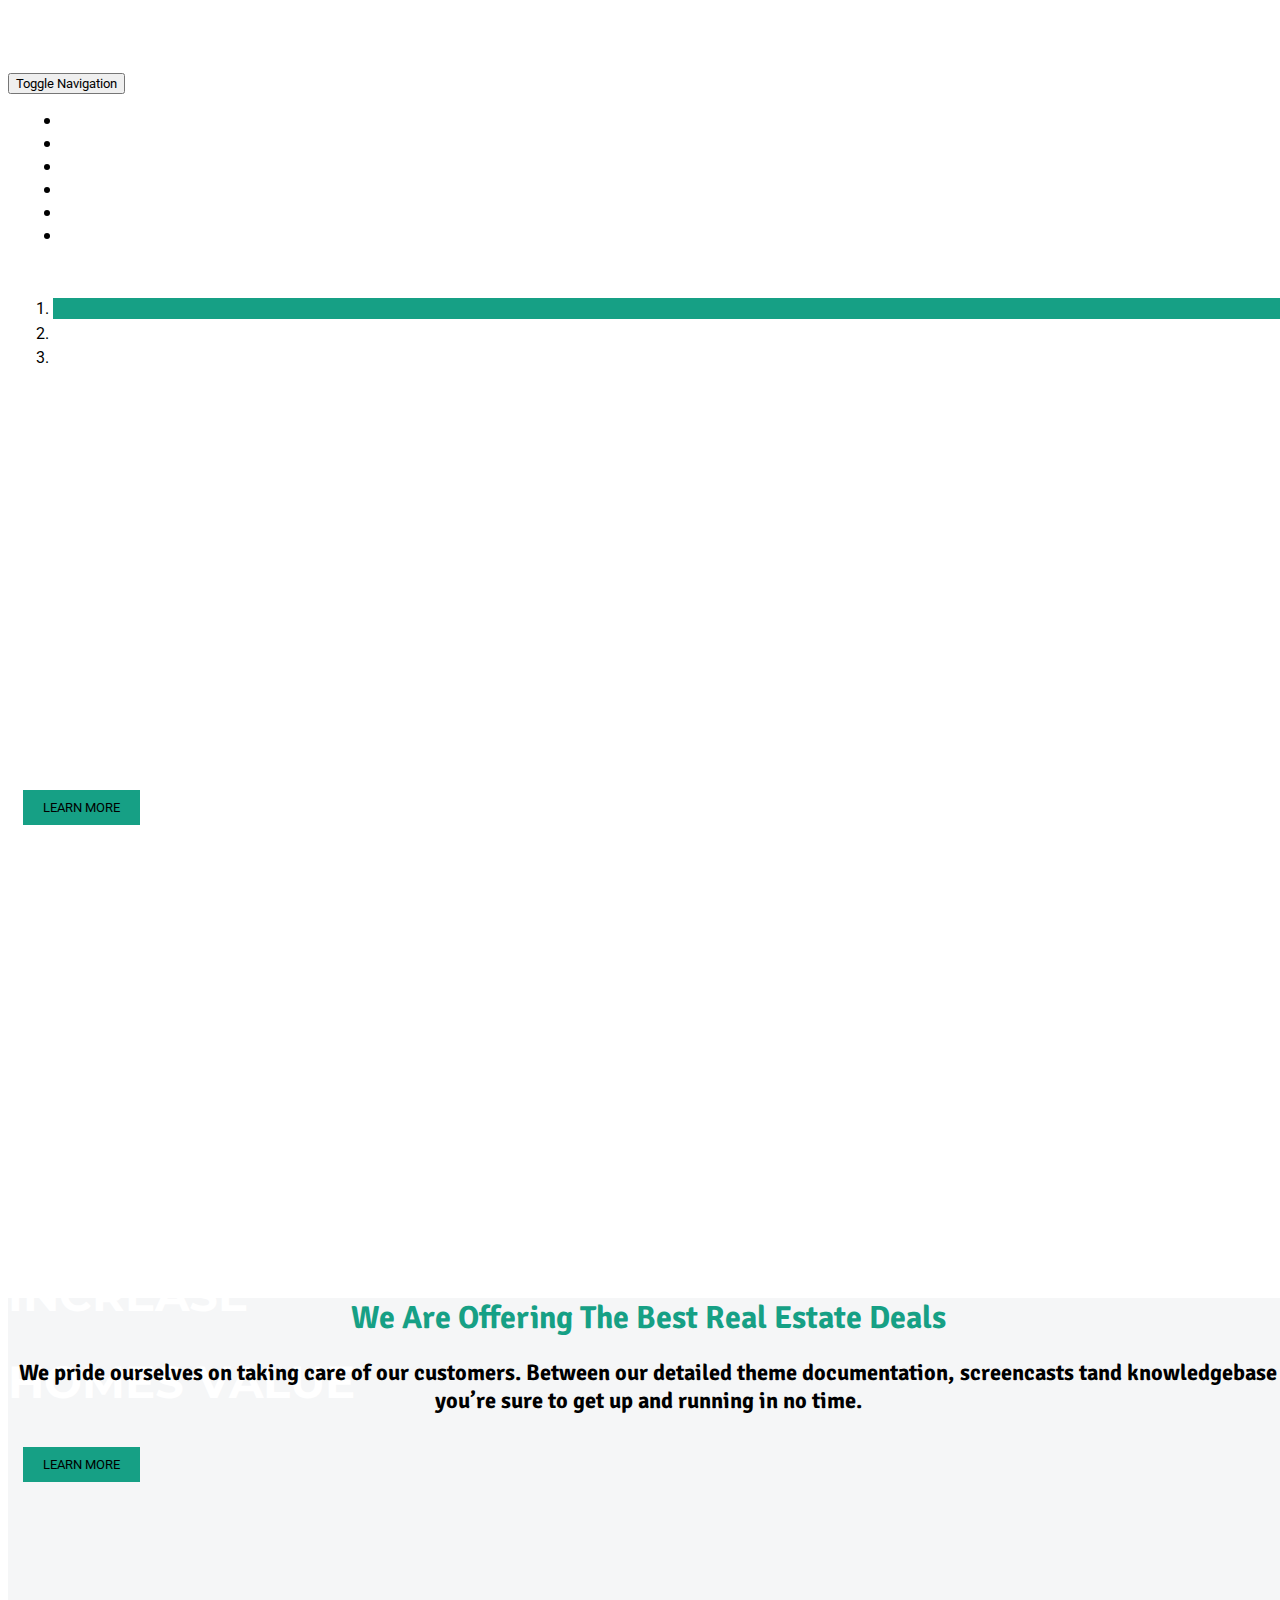
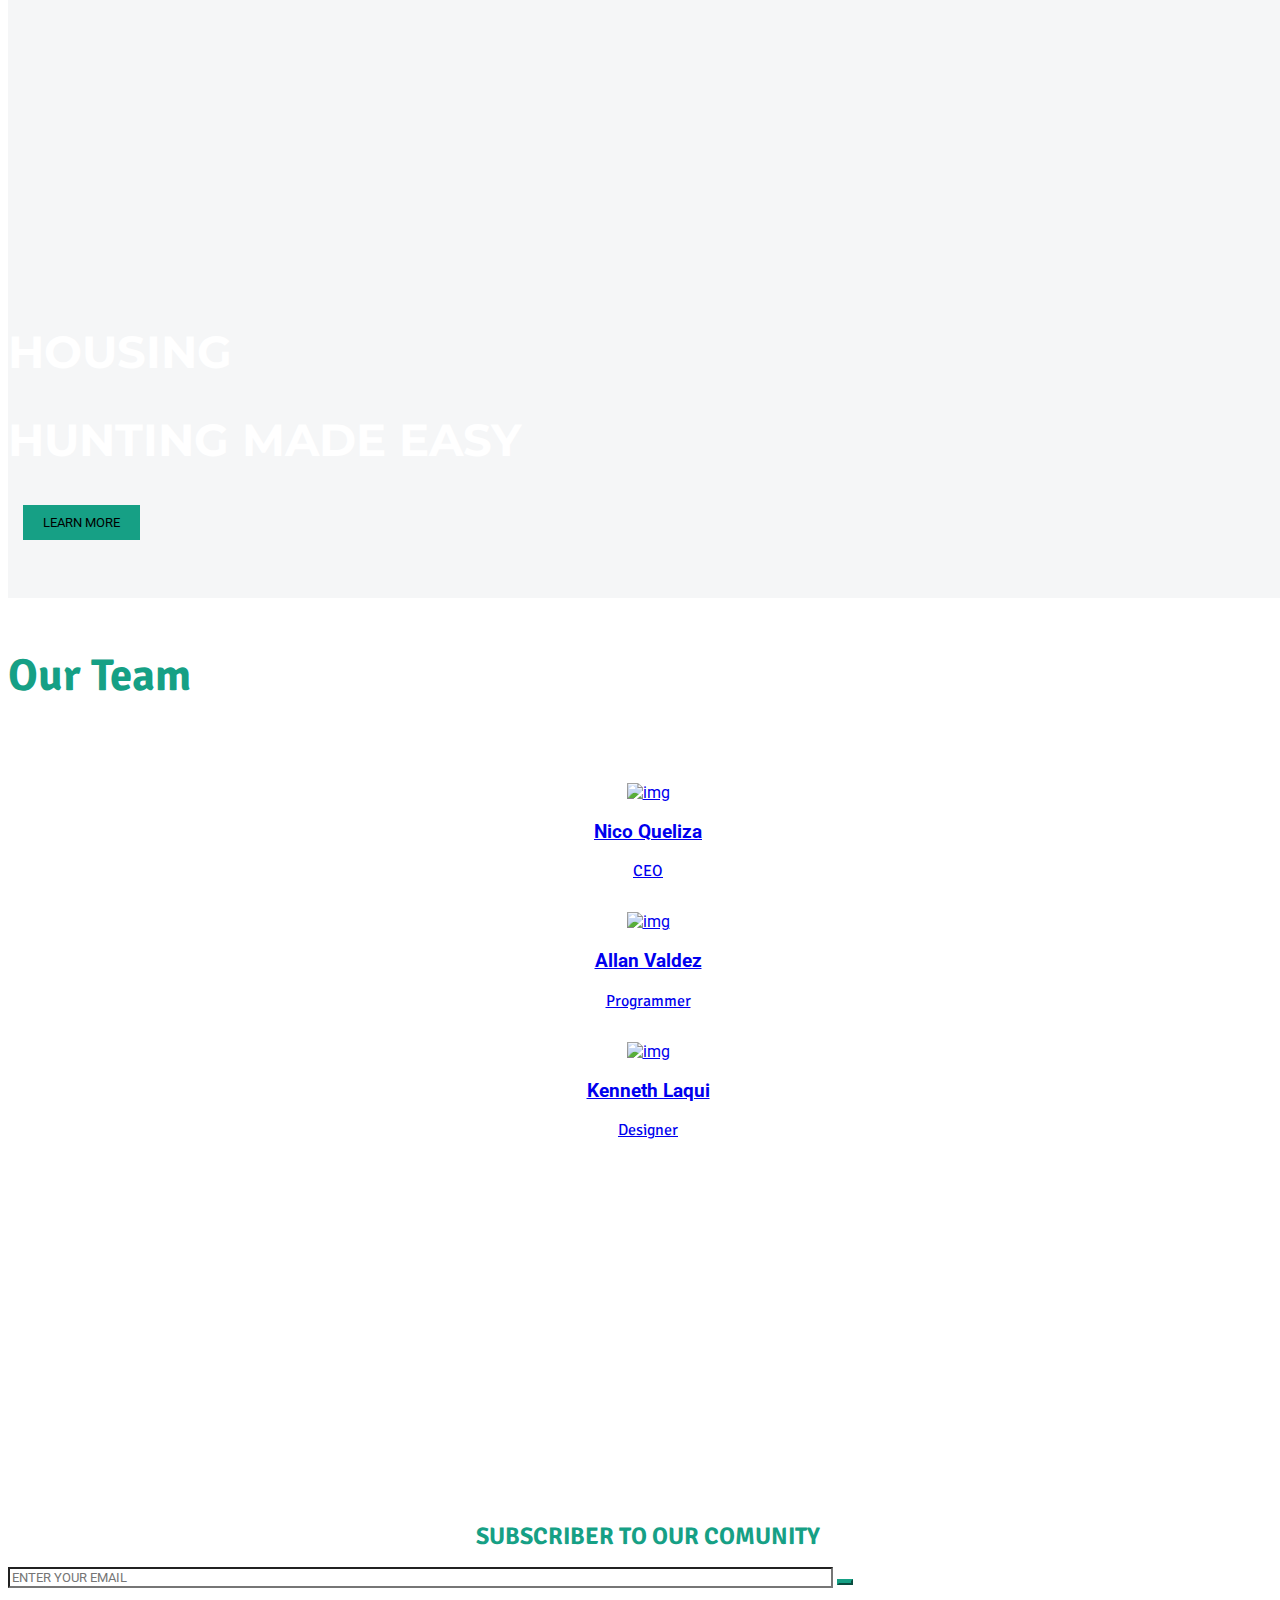
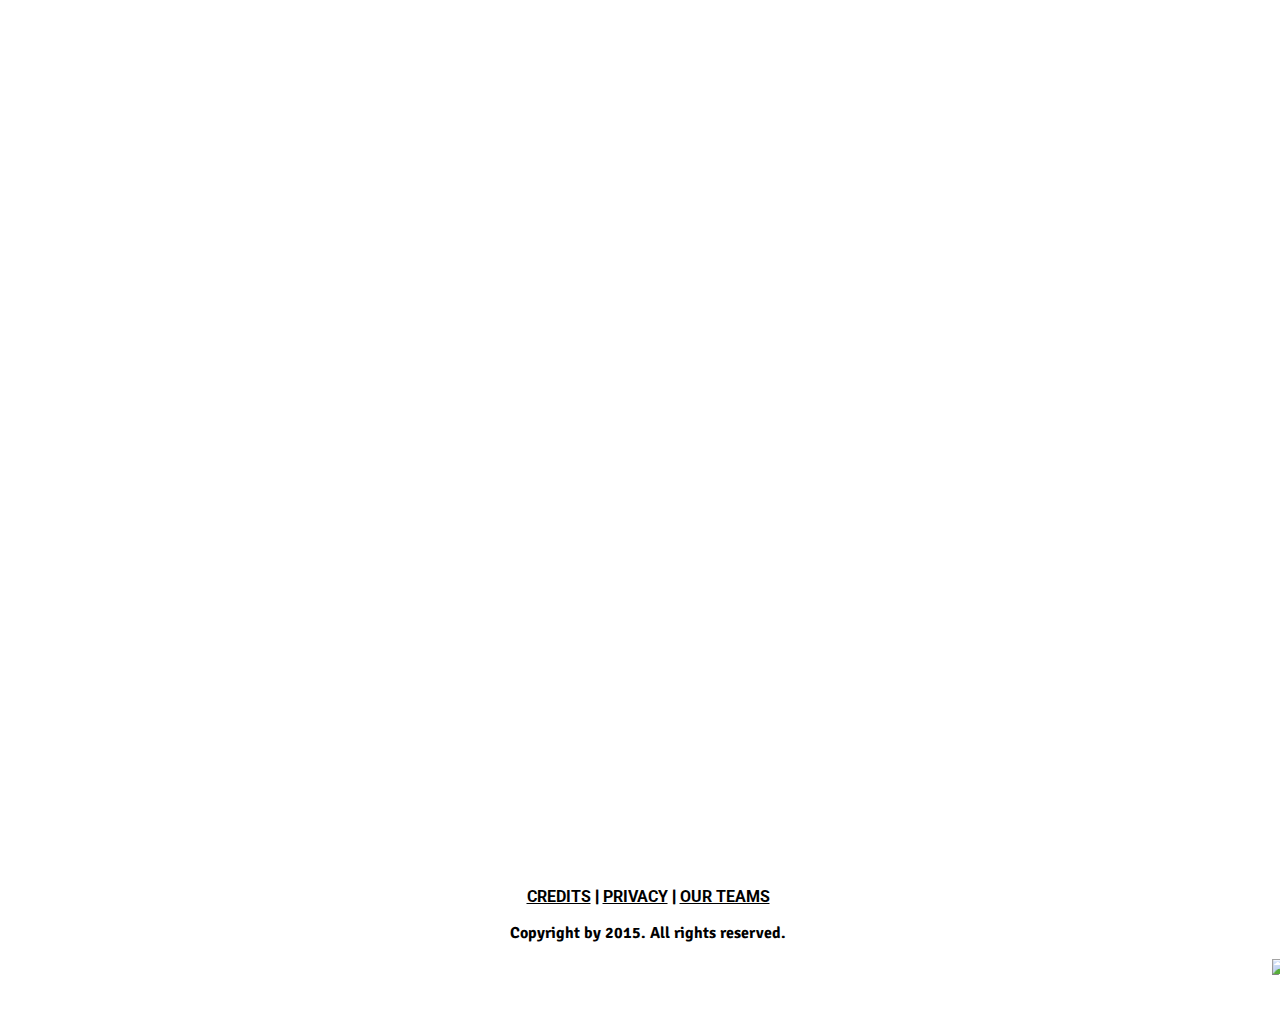
==== index.html @ dd3281c4 "December 14, 2015 Update" ====
<!DOCTYPE html>
<html lang="en">
  <head>
    <meta charset="utf-8">
    <meta http-equiv="X-UA-Compatible" content="IE=edge">
    <meta name="viewport" content="width=device-width, initial-scale=1">
    <!-- The above 3 meta tags *must* come first in the head; any other head content must come *after* these tags -->
    <title>AUTODEV REAL ESTATE</title>

    <!-- Bootstrap -->
    <link href="css/bootstrap.min.css" rel="stylesheet">
	  <link href="css/style.css" rel="stylesheet">
    <link href="css/loginstyle.css" rel="stylesheet">
    <link href="css/animate.min.css" rel="stylesheet">
    <link rel="stylesheet" href="css/animate.css">
    <link href="css/ihover.css" rel="stylesheet">
    
    <!--fonts-->
    <link href='https://fonts.googleapis.com/css?family=Signika+Negative' rel='stylesheet' type='text/css'>
    <link href="font-awesome/css/font-awesome.min.css" rel="stylesheet" type="text/css">
    <link href="https://fonts.googleapis.com/css?family=Montserrat:400,700" rel="stylesheet" type="text/css">
    <link href='https://fonts.googleapis.com/css?family=Kaushan+Script' rel='stylesheet' type='text/css'>
    <link href='https://fonts.googleapis.com/css?family=Droid+Serif:400,700,400italic,700italic' rel='stylesheet' type='text/css'>
    <link href='https://fonts.googleapis.com/css?family=Roboto+Slab:400,100,300,700' rel='stylesheet' type='text/css'>
    <link href="font-awesome/css/font-awesome.min.css" rel="stylesheet">
 
    <!-- logo -->
    <link rel="shortcut icon" href="img/logo.png">
  
      <!-- HTML5 shim and Respond.js for IE8 support of HTML5 elements and media queries -->
    <!-- WARNING: Respond.js doesn't work if you view the page via file:// -->
    <!--[if lt IE 9]>
      <script src="https://oss.maxcdn.com/html5shiv/3.7.2/html5shiv.min.js"></script>
      <script src="https://oss.maxcdn.com/respond/1.4.2/respond.min.js"></script>
    <![endif]-->
  </head>
  
  
 <!-- data-spy="scroll"  -->
  <body id="page-top" data-target=".navbar-fixed-top">
   <nav class="navbar navbar-default navbar-fixed-top" role="navigation">
	   <div class="container">
		   
		   <div class="navbar-header page-scroll">
			   <button type="button" class="navbar-toggle" data-toggle="collapse" data-target=".navbar-collapse">
				   <span class="sr-only">Toggle Navigation</span>
           <span class="icon-bar"></span>
           <span class="icon-bar"></span>
           <span class="icon-bar"></span>  
			   </button>
         
         <a class="navbar-brand" href="#">
           <div class="logo">
   <!--         <img class="wow bounceInLeft"src="img/logo.png">-->
           </div>
         </a>
		   </div>
       
       <div class="navbar-collapse collapse">
         <ul class="nav navbar-nav navbar-right">
           
           <li><a href="#home">HOME</a></li>
          
           <li><a href="#agent">AGENTS</a></li>
           <li><a href="#gallery">GALLERY</a></li>
           <li><a href="#services">SERVICES</a></li>
            <li><a href="#about">ABOUT</a></li>
            <li><a href="#login" data-toggle="modal" data-target="#login-modal">LOGIN</a></li>
          </ul>
       </div>
      
	   </div>
   </nav>
 
 <!--MODAL LOGIN -->
  
<div class="modal fade" id="login-modal" tabindex="-1" role="dialog" aria-labelledby="myModalLabel" aria-hidden="true" style="display: none;">
    	<div class="modal-dialog">
			<div class="modal-content">
				<div class="modal-header" align="center">
					<img class="img-circle" id="img_logo" src="img/logo.png">
					<button type="button" class="close" data-dismiss="modal" aria-label="Close">
						<span class="glyphicon glyphicon-remove" aria-hidden="true"></span>
					</button>
				</div> 
<!--DIV Form -->
                <div id="div-forms">
 
<!--Login Form -->
                <form id="login-form">
                <div class="modal-body">
                <div id="div-login-msg">
                    <div id="icon-login-msg" class="glyphicon glyphicon-chevron-right"></div>
                    <span id="text-login-msg">Type your username and password</span>
                    </div>
				    		<input id="login_username" class="form-control" type="text" placeholder="Username" required>
				    		<input id="login_password" class="form-control" type="password" placeholder="Password" required>
                      <div class="checkbox">
                          <label>
                             <input type="checkbox"> Remember me
                          </label>
                      </div>
        		    </div>
                
				        <div class="modal-footer">
                      <div>
                          <button type="submit" class="btn btn-primary btn-lg btn-block">Login</button>
                      </div>
				    	  <div>
                      <button id="login_lost_btn" type="button" class="btn btn-link">Lost Password?</button>
                      <button id="login_register_btn" type="button" class="btn btn-link">Register</button>
                </div>
				        </div>
                </form>
<!-- End of Login Form -->
                    
<!-- Begin of Lost Password Form -->
                <form id="lost-form" style="display:none;">
    	    		   <div class="modal-body">
		    				  <div id="div-lost-msg">
                      <div id="icon-lost-msg" class="glyphicon glyphicon-chevron-right"></div>
                      <span id="text-lost-msg">Type your e-mail.</span>
                  </div>
		    				  <input id="lost_email" class="form-control" type="text" placeholder="E-Mail" required>
            		</div>
		    		    <div class="modal-footer">
                  <div>
                      <button type="submit" class="btn btn-primary btn-lg btn-block">Send</button>
                  </div>
                  <div>
                      <button id="lost_login_btn" type="button" class="btn btn-link">Log In</button>
                      <button id="lost_register_btn" type="button" class="btn btn-link">Register</button>
                  </div>
		    		    </div>
                    </form>
<!-- End of Lost Password Form -->
                    
<!-- Begin of Register Form -->
                <form id="register-form" style="display:none;">
            		    <div class="modal-body">
                      
		    				<div id="div-register-msg">
                    <div id="icon-register-msg" class="glyphicon glyphicon-chevron-right"></div>
                    <span id="text-register-msg">Register an account.</span>
                </div>
                
		    				<input id="register_username" class="form-control" type="text" placeholder="Username" required>
                            <input id="register_email" class="form-control" type="text" placeholder="E-Mail" required>
                            <input id="register_password" class="form-control" type="password" placeholder="Password" required>
            			</div>
                  
		    		    <div class="modal-footer">
                    <div>
                        <button type="submit" class="btn btn-primary btn-lg btn-block">Register</button>
                    </div>
                    <div>
                        <button id="register_login_btn" type="button" class="btn btn-link">Log In</button>
                        <button id="register_lost_btn" type="button" class="btn btn-link">Lost Password?</button>
                    </div>
		    		    </div>
                </form>
                    <!-- End of Register Form -->
                    
                </div>
                <!-- End of DIV Form -->
                
			</div>
		</div>
</div>

<!-- end of login modal-->
   <!-- slider -->
  <section id="slider" class="text-center">
      <div class="container" id="home">
        <div id="myCarousel" class="carousel slide" data-ride="carousel">
          <ol class="carousel-indicators">
              <li data-target="#myCarousel" data-slide-to="0" class="active"></li>
              <li data-target="#myCarousel" data-slide-to="1"></li>
              <li data-target="#myCarousel" data-slide-to="2"></li>
           </ol>
          
          <div class="carousel-inner">
            <div class="item active">
              <h1>HOW TO</h1>
              <h2>SELL QUICK AND EASY</h2>
              <button type="button" class="btn btn-success">LEARN MORE</button>
            </div>
            
            <div class="item">
              <h1>INCREASE</h1>
              <h2>HOMES VALUE</h2>
              <button type="button" class="btn btn-success">LEARN MORE</button>
            </div>
            
            <div class="item">
              <h1>HOUSING</h1>
              <h2>HUNTING MADE EASY</h2>
              <button type="button" class="btn btn-success">LEARN MORE</button>
            </div>
          </div>
        </div>
        
        
      </div>
  </section>

<!--end slider-->

<!-- search -->
  
  <!-- end of search -->
<!-- photo -->

 <section id="photo">
   <div class="container" id="gallery">
    <div class="row">
      
      <div class="col-sm-12 text-center wow fadeIn">
       
    <h1><i class="fa fa-trophy"></i> We Are Offering The Best Real Estate Deals</h1>
        <p>We pride ourselves on taking care of our customers. Between our detailed theme documentation, screencasts tand knowledgebase you’re sure to get up and running in no time.</p>
       
      </div>
      
    </div>
     
   </div> 
 
 </section>

<!-- end photo -->

<!-- agent -->
<section id="agent"> 
   <div class="col-sm-12 text-center">
       
    <h1>Our Team</h1>
    <h2></h2>
     
       
      </div>
  <div class="container" id="agent">
    
    <div class="row" align="center">
      
    <div class="col-md-4 image wow fadeInUp">
 
    <!-- colored -->
    <div class="ih-item circle colored effect1"><a href="#">
        <div class="spinner"></div>
        <div class="img"><img src="img/nico.jpg" alt="img"></div>
        <div class="info">
          <div class="info-back">
            <h3>Nico Queliza</h3>
            <p>CEO</p>
          </div>
        </div></a></div>
    <!-- end colored -->
 
  </div>

 <div class="col-md-4 image wow fadeInUp" data-wow-delay="0.2s">
 
    <!-- colored -->
    <div class="ih-item circle colored effect1"><a href="#">
        <div class="spinner"></div>
        <div class="img"><img src="img/allan.jpg" alt="img"></div>
        <div class="info">
          <div class="info-back">
            <h3>Allan Valdez</h3>
            <p>Programmer</p>
          </div>
        </div></a></div>
    <!-- end colored -->
 
  </div>

  
  <div class="col-md-4 image wow fadeInUp" data-wow-delay="0.3s">
 
    <!-- colored -->
    <div class="ih-item circle colored effect1"><a href="#">
        <div class="spinner"></div>
        <div class="img"><img src="img/kim2.jpg" alt="img"></div>
        <div class="info">
          <div class="info-back">
            <h3>Kenneth Laqui</h3>
            <p>Designer</p>
          </div>
        </div></a></div>
    <!-- end colored -->
 
  </div>

    
    
  </div>
  </div>
  
</section>
 <!-- end of design -->
<!-- email -->

<section id="signup">
<div class="container" id="services">
  <div class="row">
    <h1 class ="sub wow slideInDown">SUBSCRIBER TO OUR COMUNITY</h1>
    
    <div class="col-md-4 col-md-offset-4">
      <div class="input-group">
        <input type="email" class="form-control wow slideInUp"size="100" placeholder="ENTER YOUR EMAIL">
        <span class="input-group-btn">
          <button class="btn btn-default wow slideInUp" type="button"><i class="fa fa-check wow slideInUp"></i></button>
        </span>
      </div>
    </div>
  </div>
  </div>

  </section>
  

<!-- email -->


<!-- footer -->

<section id="footer">
  <div class="container" id="about">
    <div class="row">
      <div class="col-md-4">
        <p><a href="#">CREDITS</a> | <a href="#">PRIVACY</a> | <a href="#">OUR TEAMS</a></p>
        <p>Copyright by 2015. All rights reserved.</p>
      </div>
      <div class="col-md-4 col-md-offset-4" align="right">
        
        <img class="img-responsive wow bounceInRight" src="img/logo.png"/>
      </div>
    </div>
  </div>
  
</section>


<!-- end footer -->

    <!-- jquery -->
   
    <script src="js/jquery.js"></script>
    <script src="js/jquery.easing.min.js"></script>
    
    <!-- jQuery (necessary for Bootstrap's JavaScript plugins) -->
    <script src="https://ajax.googleapis.com/ajax/libs/jquery/1.11.3/jquery.min.js"></script>
    
    <!-- Include all compiled plugins (below), or include individual files as needed -->
    <script src="js/bootstrap.min.js"></script>
    
    <!-- source -->
    <script src="js/grayscale.js"></script>
    <script src="js/loginjs.js"></script>
    <script src="js/wow.min.js"></script>
    
    <!-- inline js -->
    <script>
      new WOW().init();
    </script>
    
    <script>
        $(function() {
      $('a[href*=#]:not([href=#])').click(function() {
        if (location.pathname.replace(/^\//,'') == this.pathname.replace(/^\//,'') && location.hostname == this.hostname) {
          var target = $(this.hash);
          target = target.length ? target : $('[name=' + this.hash.slice(1) +']');
          if (target.length) {
            $('html,body').animate({
              scrollTop: target.offset().top
            }, 1000);
            return false;
          }
        }
      });
    });
    </script>
    <!-- navbar collapse -->
     <script>
     $(window).scroll(function() {
    if ($(".navbar").offset().top > 50) {
        $(".navbar-fixed-top").addClass("top-nav-collapse");
    } else {
        $(".navbar-fixed-top").removeClass("top-nav-collapse");
    }
    });

    </script>
 
 <!-- <script>
    (function ($) {
      
    
     $(document).ready(function(){
       $(".navbar").show();
       
       $(function() {
         $(window).scroll(function() {
           
           if ($(this).scrollTop() > 500) {
             $('.navbar').fadeOut();
             
           }else{
             $('.navbar').fadeIn();
           }
         });
       });
     });
    
    }(jQuery));
    </script>-->
   
    
<!--  <script>
$(function(){
    $('#header_nav').data('size','big');
});

$(window).scroll(function(){
    if($(document).scrollTop() > 0)
    {
        if($('#header_nav').data('size') == 'big')
        {
            $('#header_nav').data('size','small');
            $('#header_nav').stop().animate({
                height:'40px'
            },600);
        }
    }
    else
    {
        if($('#header_nav').data('size') == 'small')
        {
            $('#header_nav').data('size','big');
            $('#header_nav').stop().animate({
                height:'100px'
            },600);
        }  
    }
});
    
    </script> -->
  
  
  


</body>
</html>
---- css/style.css ----
/*navbar*/

html,
body {
    height: 100%;
	width: 100%;
}

p, h1{
	font-family: 'Signika Negative', sans-serif;
}


.navbar-default {
	/*background-color: rgba(0,0,0,0.7);
	background-color: rgba(0, 0, 0, 0.7);
	border-color: transparent;
	margin-bottom: 0px;
    position: fixed;
    width: 100%;
    border-radius: 0px;
    z-index: 10007;
	font-size: 1.0em;
	letter-spacing: 1px;*/
	padding: 20px 0;
	border-bottom: 0;
	letter-spacing: 1px;
	background: 0 0;
	-webkit-transition: background .5s ease-in-out,padding .5s ease-in-out;
	-moz-transition: background .5s ease-in-out,padding .5s ease-in-out;
	transition: background .5s ease-in-out,padding .5s ease-in-out;

}

.navbar-nav{


	margin:35px 100px 10px;
	font-family: Montserrat,"Helvetica Neue",Helvetica,Arial,sans-serif;
	font-size: 1.2em;
}

.navbar-default .navbar-nav li a {
	color:#fff;
}

.navbar-default .navbar-nav li a:hover{
	color:#16a085;
}

.navbar-default .navbar-nav li a:focus{
 	color:#16a085;
}

.logo img {

	margin:15px 0 0 50px;
}

/*media*/

.logotext{
	font-family:Montserrat,"Helvetica Neue",Helvetica,Arial,sans-serif;

}
@media(max-width:768px){

	.logo img{
		margin:15px 0 0 15px;
	}

}
.navbar-default.top-nav-collapse {
        padding: 0;
        border-bottom: 1px solid rgba(255,255,255,.3);
        background: #222;
 }
.navbar-nav {
	margin:15px;
}

.navbar-toggle{
	margin-top:45px;
}

/*.navbar-nav > li > a, .navbar-brand {
    padding-top:4px !important;
    padding-bottom:0 !important;
    height: 28px;
}
.navbar {min-height:28px !important;}*/


#agent .image{
	padding-bottom: 15px;
}

#footer {
	text-align:center;
	
}

#footer img{
	margin:0 auto;
}
/*slider*/

#slider{
	background:url('../img/slide2.jpg') no-repeat center center fixed;
	width: 100%;
    height: 100%;
    background-position: center;
    -webkit-background-size: cover;
    -moz-background-size: cover;
    background-size: cover;
    -o-background-size: cover;
}

.item{
	color:#fff;
	padding:200px 0;
}

.item h1{
	font-family:Montserrat,"Helvetica Neue",Helvetica,Arial,sans-serif;
	text-transform:uppercase;
	font-weight:700;
	line-height:50px;
	margin-bottom:25px;
	font-size: 2.8em;
}

.item h2{
	font-family:Montserrat,"Helvetica Neue",Helvetica,Arial,sans-serif;
	text-transform:uppercase;
	font-weight:700;
	line-height:50px;
	margin-bottom:25px;
	font-size: 2.8em;
}

.carousel-inner {
    height: 100%;
}

.carousel-indicators li {
	background-color: #fff;
	margin:5px;
}

.carousel-indicators .active{
	background-color: #16a085;
	border:1px solid #16a085;
	margin:5px;
}

.carousel,
.item,
.active {
    height: 100%;
}

.btn-success{
	 background-color: #16a085;
	 border:#16a085;
	 font-size:0.8em;
	 padding: 10px 20px 10px 20px;
	 margin: 15px;
}

.btn-success:hover{
	background-color: #000;
}

.fill {
    width: 100%;
    height: 100%;
    background-position: center;
    -webkit-background-size: cover;
    -moz-background-size: cover;
    background-size: cover;
    -o-background-size: cover;
}

/*.btn-success:focus, .btn-success:active:focus{
	background-color: #16a085;
}*/



/*photo*/

#photo {
	background-color:#f5f6f7;
	text-align: center;
    width: 100%;
    height: 100%;
    -webkit-background-size: cover;
    -moz-background-size: cover;
    background-size: cover;
    -o-background-size: cover;

}

#photo p{
	font-size: 1.4em;
	font-weight: 700;

}

#photo h1{
	font-size: 2.0em;
	font-weight: 700;
	color:#16a085;
	margin-top: 100px;
}

#photo .fa{
	color:#16a085;
}

#photo .fa:hover{
	color:#0e6655;
}


/*signup*/

#signup{
	background:url('../img/interior.jpg') no-repeat center center fixed;
	width: 100%;
    height: 100%;
    -webkit-background-size: cover;
    -moz-background-size: cover;
    background-size: cover;
    -o-background-size: cover;
	/* padding: 300px 0 300px; */
}

#signup h1{
	margin-top: 250px;
	font-size:1.5em;
	font-weight:700;
	color: #16a085;
	text-align: center;
}

#signup .btn-default{
	background-color: #16a085;
	border-color: #16a085;
}

#signup .btn-default:hover {
	background-color: #000;
	border-color: #000;
}

#signup .fa{
	color:#fff;
}

/*agent*/

#agent{
	background-color: #fff;
	padding: 50px 0 50px;
}
#agent h1{
	font-size: 2.8em;
	font-weight: 700;
	color:#16a085;
	margin-top: 0px;
}


/*footer*/

#footer{
	padding: 50px 0 50px;
}

#footer p{
	font-weight: 700;
}

#footer a{
	color:#000;

}

#footer a:hover{
	color:#16a085;
	text-decoration: none;
}

#search {
	padding: 80px 0 80px;
	width: 100%;
}

.hovereffect {
width:100%;
height:100%;
float:left;
overflow:hidden;
position:relative;
text-align:center;
cursor:default;
}

.hovereffect .overlay {
width:100%;
height:100%;
position:absolute;
overflow:hidden;
top:0;
left:0;
opacity:0;
background-color:rgba(0,0,0,0.5);
-webkit-transition:all .4s ease-in-out;
transition:all .4s ease-in-out
}

.hovereffect img {
display:block;
position:relative;
-webkit-transition:all .4s linear;
transition:all .4s linear;
}

.hovereffect h2 {
text-transform:uppercase;
color:#fff;
text-align:center;
position:relative;
font-size:17px;
background:rgba(0,0,0,0.6);
-webkit-transform:translatey(-100px);
-ms-transform:translatey(-100px);
transform:translatey(-100px);
-webkit-transition:all .2s ease-in-out;
transition:all .2s ease-in-out;
padding:10px;
}

.hovereffect a.info {
text-decoration:none;
display:inline-block;
text-transform:uppercase;
color:#fff;
border:1px solid #fff;
background-color:transparent;
opacity:0;
filter:alpha(opacity=0);
-webkit-transition:all .2s ease-in-out;
transition:all .2s ease-in-out;
margin:50px 0 0;
padding:7px 14px;
}

.hovereffect a.info:hover {
box-shadow:0 0 5px #fff;
}

.hovereffect:hover img {
-ms-transform:scale(1.2);
-webkit-transform:scale(1.2);
transform:scale(1.2);
}

.hovereffect:hover .overlay {
opacity:1;
filter:alpha(opacity=100);
}

.hovereffect:hover h2,.hovereffect:hover a.info {
opacity:1;
filter:alpha(opacity=100);
-ms-transform:translatey(0);
-webkit-transform:translatey(0);
transform:translatey(0);
}

.hovereffect:hover a.info {
-webkit-transition-delay:.2s;
transition-delay:.2s;
}
---- css/loginstyle.css ----
/* #####################################################################
   #
   #   Project       : Modal Login with jQuery Effects
   #   Author        : Rodrigo Amarante (rodrigockamarante)
   #   Version       : 1.0
   #   Created       : 07/28/2015
   #   Last Change   : 08/02/2015
   #
   ##################################################################### */
   
@import url(http://fonts.googleapis.com/css?family=Roboto);

* {
    font-family: 'Roboto', sans-serif;
}

#login-modal .modal-dialog {
    width: 350px;
}

#login-modal{
    
    padding: 100px 0;
}
#login-modal input[type=text], input[type=password] {
	margin-top: 10px;
    
}



#div-login-msg,
#div-lost-msg,
#div-register-msg {
    border: 1px solid #dadfe1;
    height: 30px;
    line-height: 28px;
    transition: all ease-in-out 500ms;
}

#div-login-msg.success,
#div-lost-msg.success,
#div-register-msg.success {
    border: 1px solid #68c3a3;
    background-color: #c8f7c5;
}

#div-login-msg.error,
#div-lost-msg.error,
#div-register-msg.error {
    border: 1px solid #eb575b;
    background-color: #ffcad1;
}

#icon-login-msg,
#icon-lost-msg,
#icon-register-msg {
    width: 30px;
    float: left;
    line-height: 28px;
    text-align: center;
    background-color: #dadfe1;
    margin-right: 5px;
    transition: all ease-in-out 500ms;
}

#icon-login-msg.success,
#icon-lost-msg.success,
#icon-register-msg.success {
    background-color: #68c3a3 !important;
}

#icon-login-msg.error,
#icon-lost-msg.error,
#icon-register-msg.error {
    background-color: #eb575b !important;
}

#img_logo {
    max-height: 100px;
    max-width: 100px;
}

/* #########################################
   #    override the bootstrap configs     #
   ######################################### */

.modal-backdrop.in {
    filter: alpha(opacity=50);
    opacity: .8;
}

.modal-content {
    background-color: #ececec;
    border: 1px solid #bdc3c7;
    border-radius: 0px;
    outline: 0;
}

.modal-header {
    min-height: 16.43px;
    padding: 15px 15px 15px 15px;
    border-bottom: 0px;
}

.modal-body {
    position: relative;
    padding: 5px 15px 5px 15px;
}

.modal-footer {
    padding: 15px 15px 15px 15px;
    text-align: left;
    border-top: 0px;
}

.checkbox {
    margin-bottom: 0px;
}

.btn {
    border-radius: 0px;
}

.btn:focus,
.btn:active:focus,
.btn.active:focus,
.btn.focus,
.btn:active.focus,
.btn.active.focus {
    outline: none;
}

.btn-lg, .btn-group-lg>.btn {
    border-radius: 0px;
}

.btn-link {
    padding: 5px 10px 0px 0px;
    color: #95a5a6;
}

.btn-link:hover, .btn-link:focus {
    color: #2c3e50;
    text-decoration: none;
}

.glyphicon {
    top: 0px;
}

.form-control {
  border-radius: 0px;
}
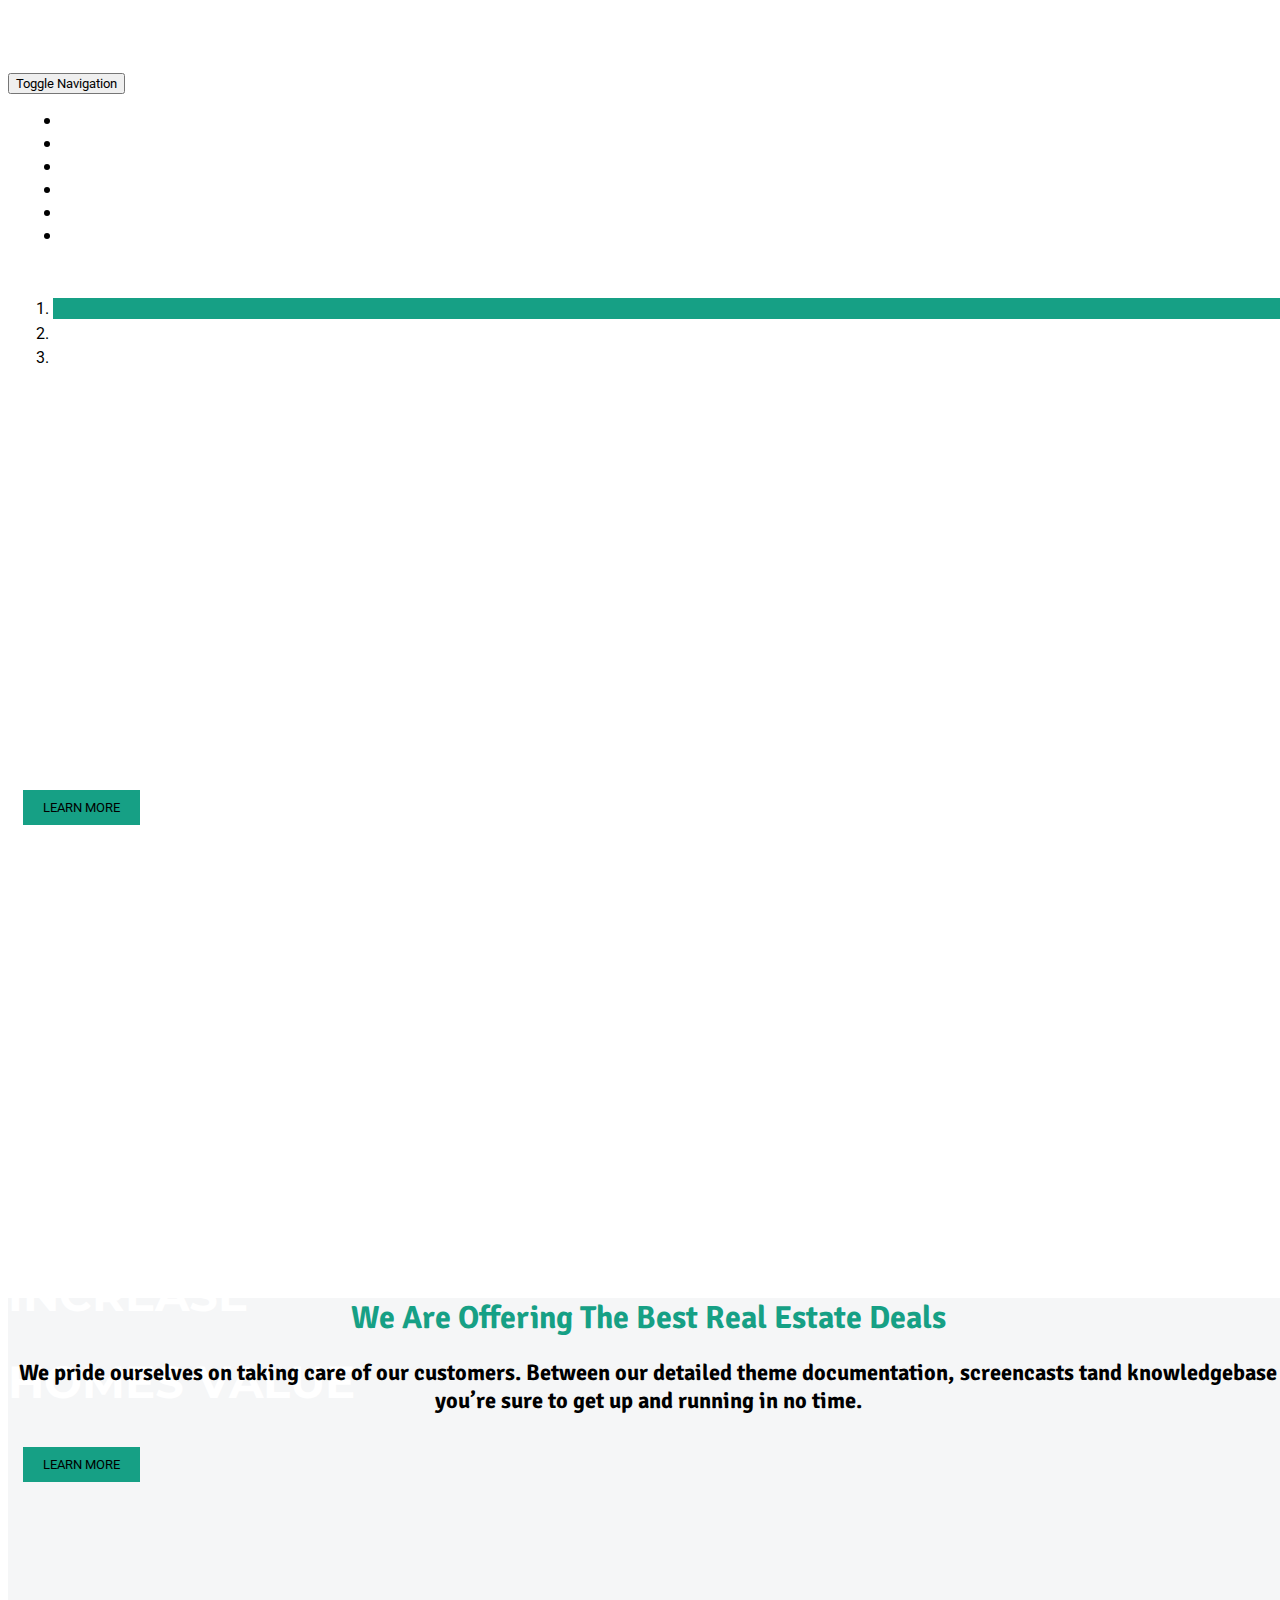
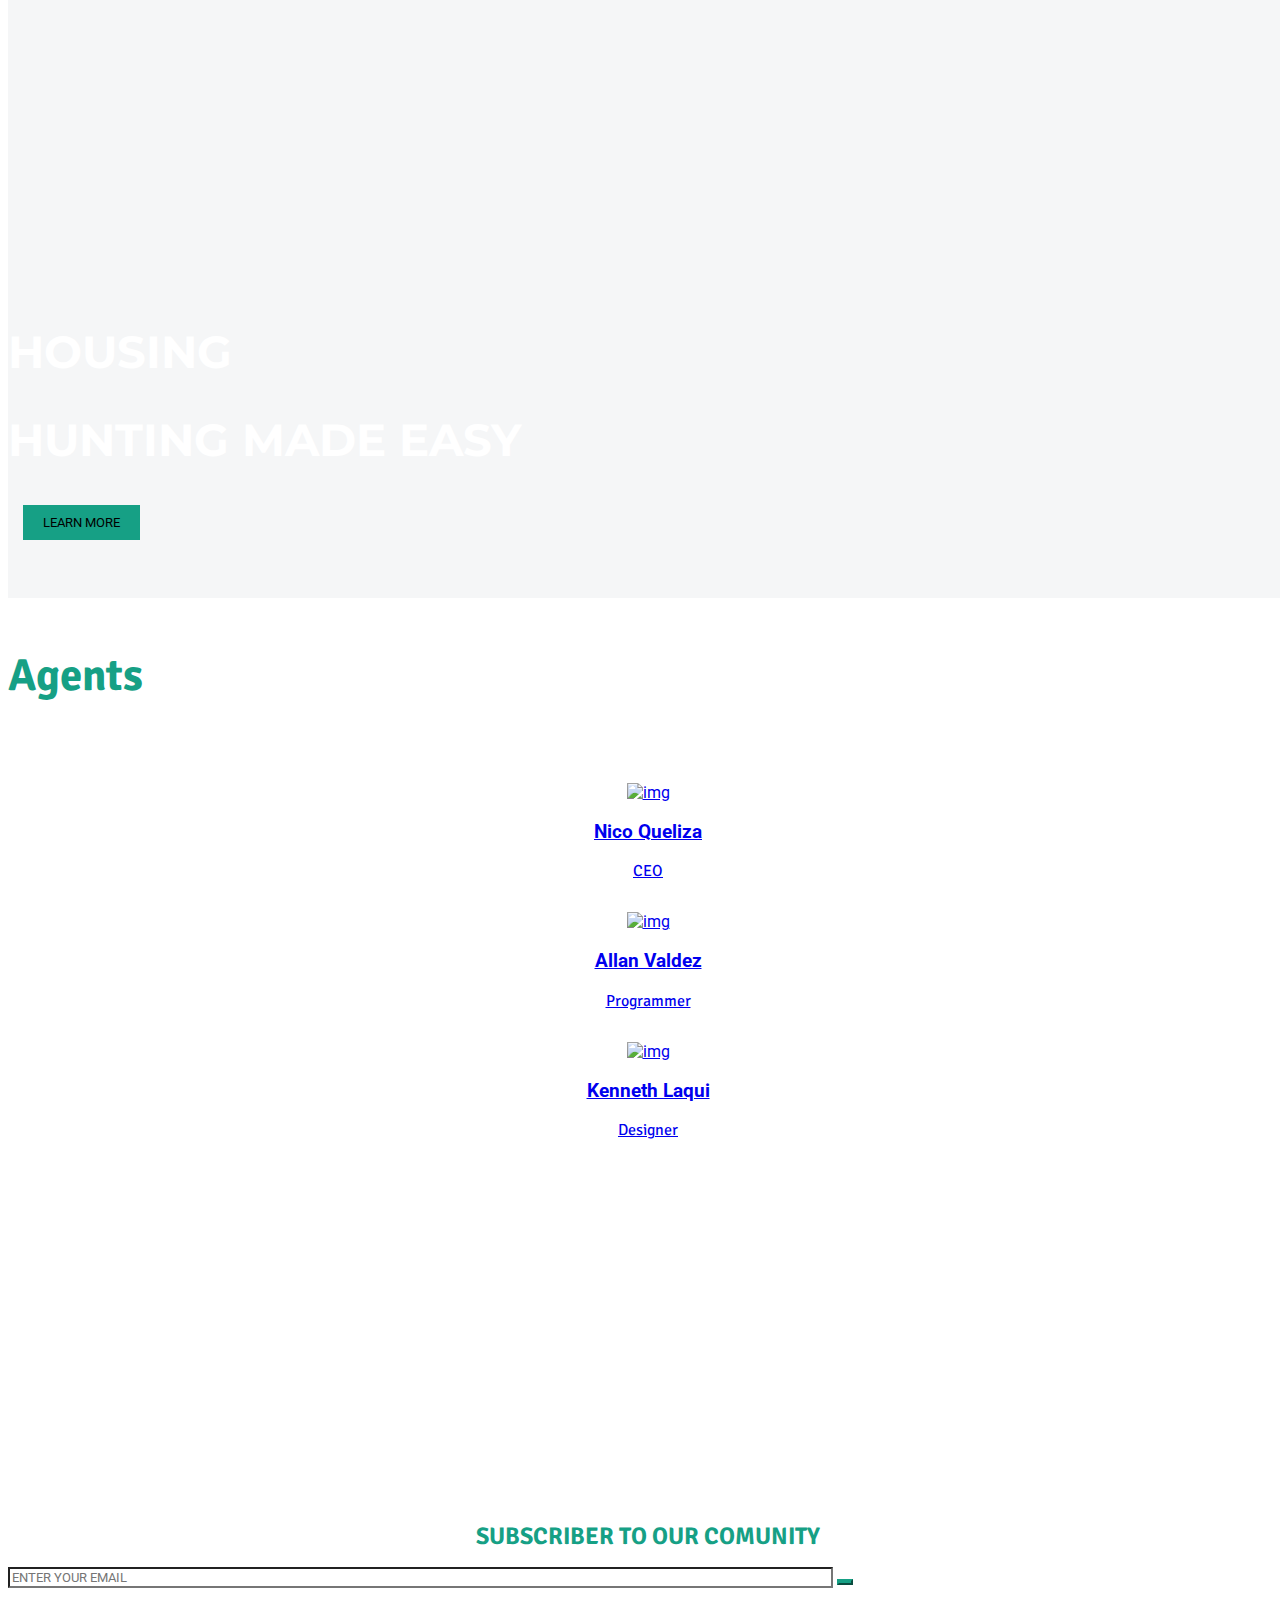
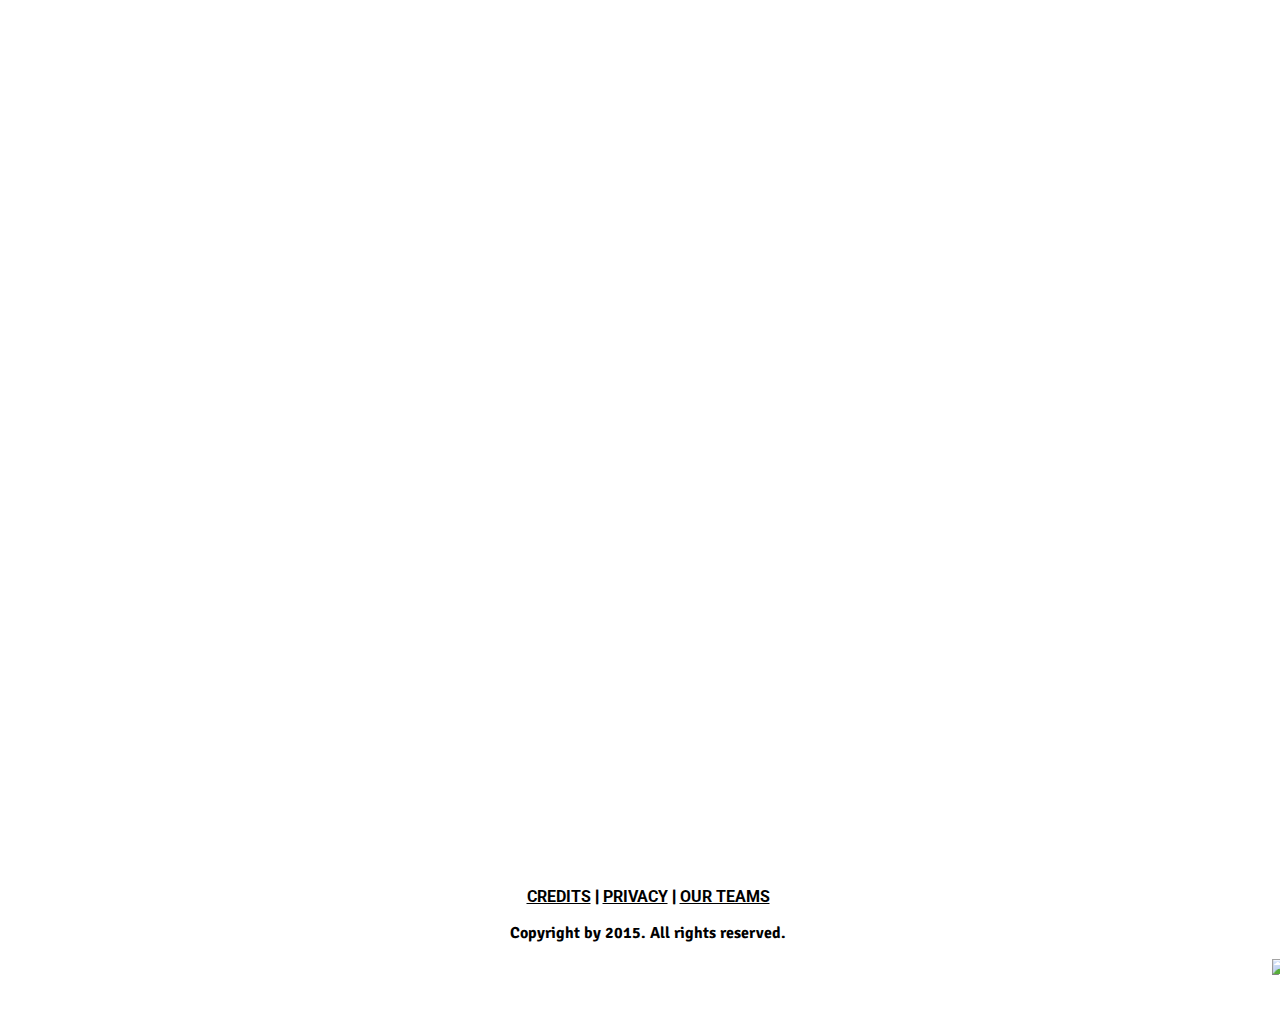
==== commit 1408de23: "Update Agent" ====
--- a/index.html
+++ b/index.html
@@ -65,7 +65,7 @@
            <li><a href="#gallery">GALLERY</a></li>
            <li><a href="#services">SERVICES</a></li>
             <li><a href="#about">ABOUT</a></li>
-            <li><a href="#login" data-toggle="modal" data-target="#login-modal">LOGIN</a></li>
+            <li><a href="#login" data-toggle="modal" data-target="#login-modal">SIGN IN</a></li>
           </ul>
        </div>
       
@@ -234,7 +234,7 @@
 <section id="agent"> 
    <div class="col-sm-12 text-center">
        
-    <h1>Our Team</h1>
+    <h1>Agents</h1>
     <h2></h2>
      
        
@@ -359,6 +359,7 @@
     <script src="js/grayscale.js"></script>
     <script src="js/loginjs.js"></script>
     <script src="js/wow.min.js"></script>
+    <script src="js/blur.js"></script>
     
     <!-- inline js -->
     <script>
